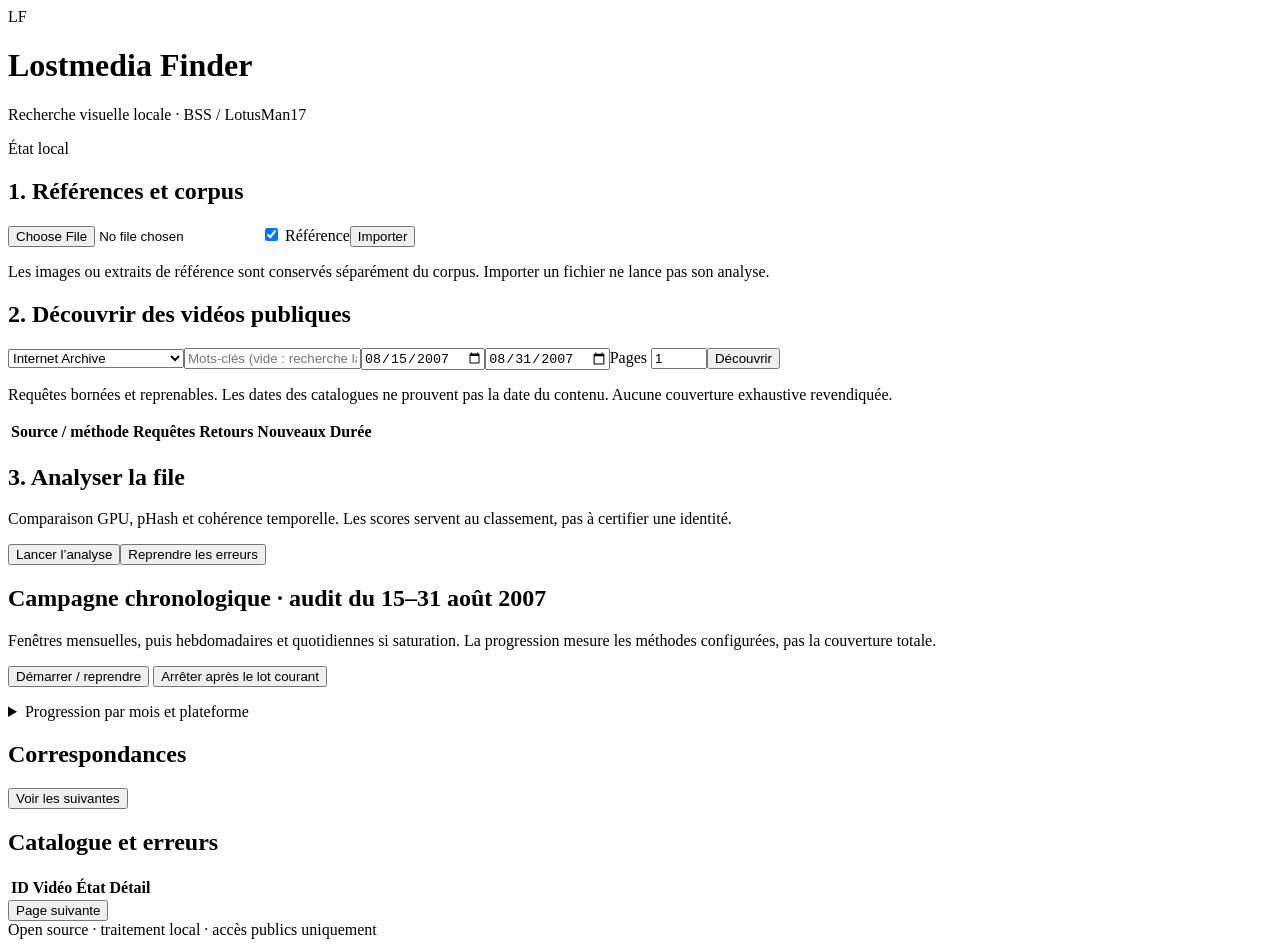
==== lostmedia/static/index.html @ 6da32813 "Lostmedia Finder: lost-media video search tool Discovery (YouTube, Dailymotion, Internet Archive) wi" ====
<!doctype html>
<html lang="fr"><head><meta charset="utf-8"><meta name="viewport" content="width=device-width, initial-scale=1"><title>Lostmedia Finder</title><link rel="stylesheet" href="/static/style.css"><script src="/static/app.js" defer></script></head>
<body><header><span class="mark">LF</span><div><h1>Lostmedia Finder</h1><p>Recherche visuelle locale · BSS / LotusMan17</p></div><span id="live">État local</span></header>
<main><div id="stats" class="stats"></div><p id="gpu" class="muted"></p><p id="pacing" class="muted"></p><p id="message" role="status"></p>
<section><h2>1. Références et corpus</h2><form id="upload"><input name="file" type="file" required><label><input name="reference" type="checkbox" checked> Référence</label><button>Importer</button></form><p class="muted">Les images ou extraits de référence sont conservés séparément du corpus. Importer un fichier ne lance pas son analyse.</p></section>
<section><h2>2. Découvrir des vidéos publiques</h2><form id="discover"><select name="provider"><option value="archive">Internet Archive</option><option value="dailymotion">Dailymotion</option><option value="youtube">YouTube · clé API requise</option></select><input name="query" placeholder="Mots-clés (vide : recherche large)"><input name="start" type="date" value="2007-08-15" required><input name="end" type="date" value="2007-08-31" required><label>Pages <input name="pages" type="number" min="1" max="100" value="1"></label><button>Découvrir</button></form><p class="muted">Requêtes bornées et reprenables. Les dates des catalogues ne prouvent pas la date du contenu. Aucune couverture exhaustive revendiquée.</p><div class="table"><table><thead><tr><th>Source / méthode</th><th>Requêtes</th><th>Retours</th><th>Nouveaux</th><th>Durée</th></tr></thead><tbody id="discovery"></tbody></table></div></section>
<section class="actions"><div><h2>3. Analyser la file</h2><p class="muted">Comparaison GPU, pHash et cohérence temporelle. Les scores servent au classement, pas à certifier une identité.</p></div><button id="run">Lancer l’analyse</button><button id="retry" class="secondary">Reprendre les erreurs</button></section>
<section><h2>Campagne chronologique · audit du 15–31 août 2007</h2><p class="muted">Fenêtres mensuelles, puis hebdomadaires et quotidiennes si saturation. La progression mesure les méthodes configurées, pas la couverture totale.</p><button id="campaign">Démarrer / reprendre</button> <button id="stop" class="secondary">Arrêter après le lot courant</button><p id="storage" class="muted"></p><details><summary>Progression par mois et plateforme</summary><div class="table"><table><thead><tr><th>Période</th><th>Source</th><th>Découvertes</th><th>Analysées</th><th>Non traitées</th><th>Limites</th></tr></thead><tbody id="progress"></tbody></table></div></details></section><section><h2>Correspondances</h2><div id="matches" class="matches"></div><button id="more" class="secondary">Voir les suivantes</button></section>
<section><h2>Catalogue et erreurs</h2><div class="table"><table><thead><tr><th>ID</th><th>Vidéo</th><th>État</th><th>Détail</th></tr></thead><tbody id="videos"></tbody></table></div><button id="nextvideos" class="secondary">Page suivante</button></section>
</main><footer>Open source · traitement local · accès publics uniquement</footer></body></html>
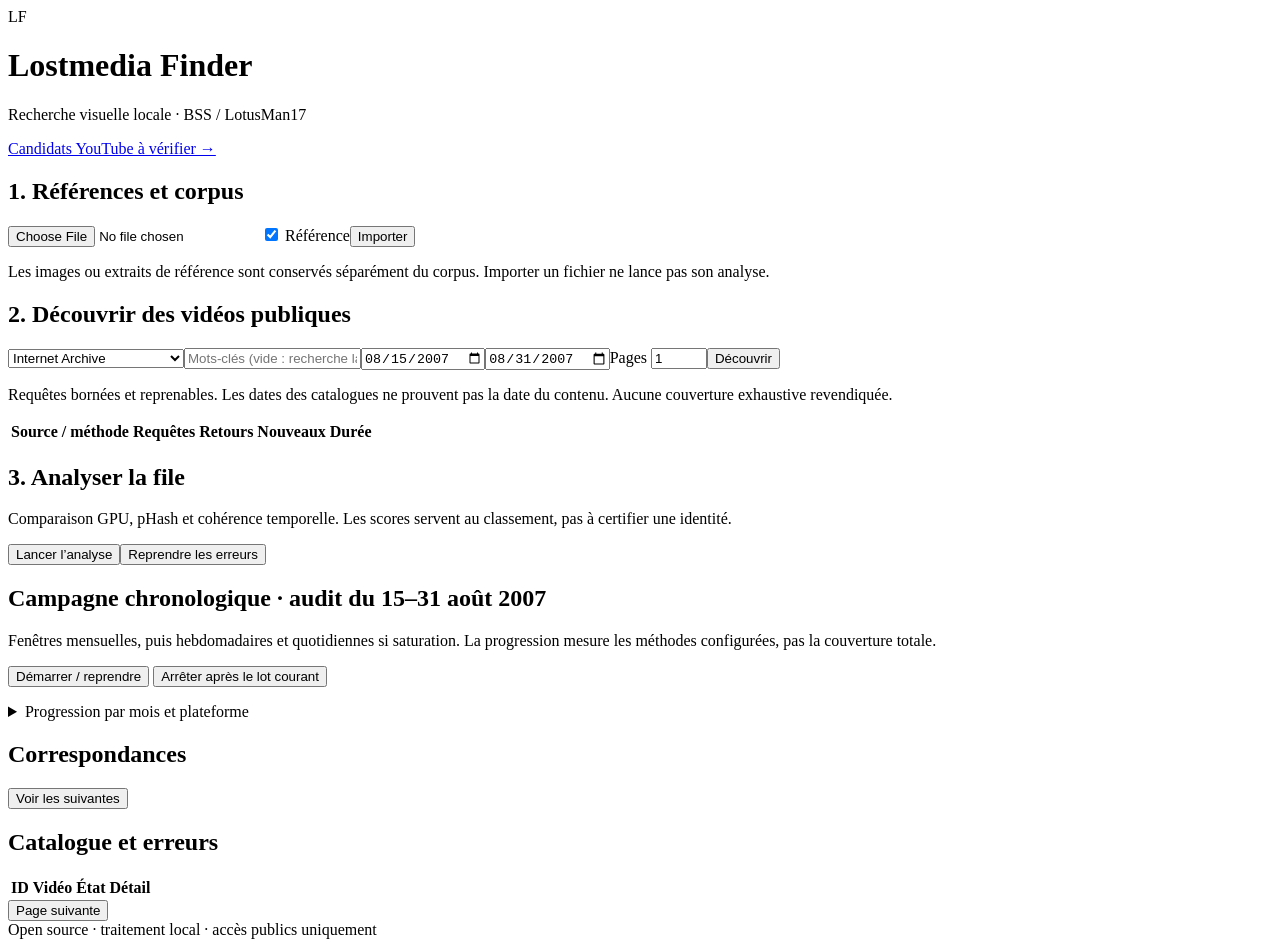
==== commit 8fa73c2d: "YouTube thumbnail-only mode and candidate review page YouTube videos are never downloaded: only the " ====
--- a/lostmedia/static/index.html
+++ b/lostmedia/static/index.html
@@ -1,6 +1,6 @@
 <!doctype html>
 <html lang="fr"><head><meta charset="utf-8"><meta name="viewport" content="width=device-width, initial-scale=1"><title>Lostmedia Finder</title><link rel="stylesheet" href="/static/style.css"><script src="/static/app.js" defer></script></head>
-<body><header><span class="mark">LF</span><div><h1>Lostmedia Finder</h1><p>Recherche visuelle locale · BSS / LotusMan17</p></div><span id="live">État local</span></header>
+<body><header><span class="mark">LF</span><div><h1>Lostmedia Finder</h1><p>Recherche visuelle locale · BSS / LotusMan17</p></div><a id="live" href="/candidates">Candidats YouTube à vérifier →</a></header>
 <main><div id="stats" class="stats"></div><p id="gpu" class="muted"></p><p id="pacing" class="muted"></p><p id="message" role="status"></p>
 <section><h2>1. Références et corpus</h2><form id="upload"><input name="file" type="file" required><label><input name="reference" type="checkbox" checked> Référence</label><button>Importer</button></form><p class="muted">Les images ou extraits de référence sont conservés séparément du corpus. Importer un fichier ne lance pas son analyse.</p></section>
 <section><h2>2. Découvrir des vidéos publiques</h2><form id="discover"><select name="provider"><option value="archive">Internet Archive</option><option value="dailymotion">Dailymotion</option><option value="youtube">YouTube · clé API requise</option></select><input name="query" placeholder="Mots-clés (vide : recherche large)"><input name="start" type="date" value="2007-08-15" required><input name="end" type="date" value="2007-08-31" required><label>Pages <input name="pages" type="number" min="1" max="100" value="1"></label><button>Découvrir</button></form><p class="muted">Requêtes bornées et reprenables. Les dates des catalogues ne prouvent pas la date du contenu. Aucune couverture exhaustive revendiquée.</p><div class="table"><table><thead><tr><th>Source / méthode</th><th>Requêtes</th><th>Retours</th><th>Nouveaux</th><th>Durée</th></tr></thead><tbody id="discovery"></tbody></table></div></section>
